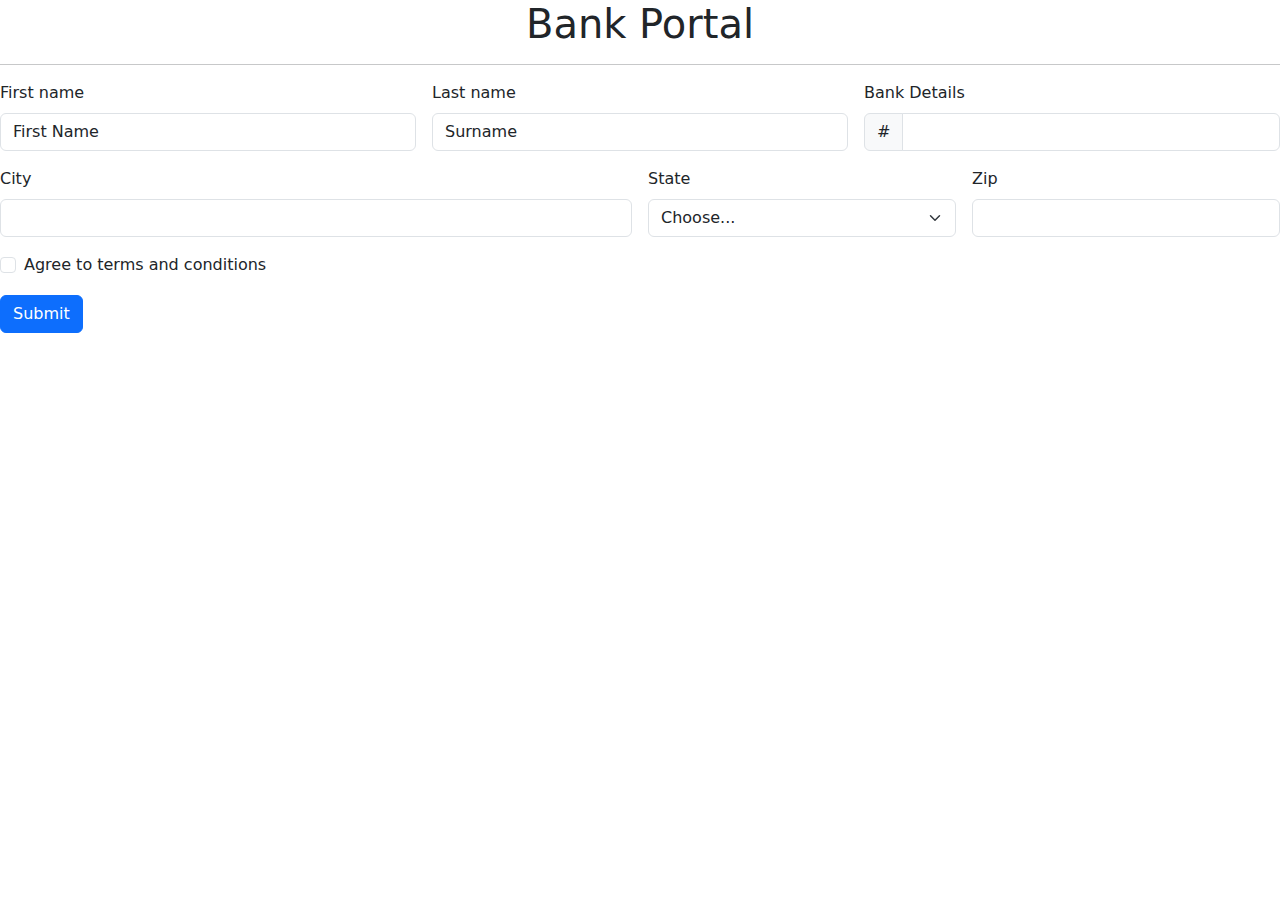
==== booking.html @ c6072798 "Update booking.html" ====
<!DOCTYPE html>
<html lang="en">
<head>
    <meta charset="UTF-8">
    <meta name="viewport" content="width=device-width, initial-scale=1.0">
    <title>Document</title>
    <link href="https://cdn.jsdelivr.net/npm/bootstrap@5.3.3/dist/css/bootstrap.min.css" rel="stylesheet" integrity="sha384-QWTKZyjpPEjISv5WaRU9OFeRpok6YctnYmDr5pNlyT2bRjXh0JMhjY6hW+ALEwIH" crossorigin="anonymous">
</head>
<style>
    form{
        margin: 10px;
    }
</style>
<body>
    <center><h1>Bank Portal</h1></center>
    <hr>
    <form class="row g-3 needs-validation" novalidate>
        <div class="col-md-4">
          <label for="validationCustom01" class="form-label">First name</label>
          <input type="text" class="form-control" id="validationCustom01" value="First Name" required>
          <div class="valid-feedback">
            Looks good!
          </div>
        </div>
        <div class="col-md-4">
          <label for="validationCustom02" class="form-label">Last name</label>
          <input type="text" class="form-control" id="validationCustom02" value="Surname" required>
          <div class="valid-feedback">
            Looks good!
          </div>
        </div>
        <div class="col-md-4">
          <label for="validationCustomUsername" class="form-label">Bank Details</label>
          <div class="input-group has-validation">
            <span class="input-group-text" id="inputGroupPrepend">#</span>
            <input type="text" class="form-control" id="validationCustomUsername" aria-describedby="inputGroupPrepend" required>
            <div class="invalid-feedback">
              Please enter Valid Card Details
            </div>
          </div>
        </div>
        <div class="col-md-6">
          <label for="validationCustom03" class="form-label">City</label>
          <input type="text" class="form-control" id="validationCustom03" required>
          <div class="invalid-feedback">
            Please provide a valid city.
          </div>
        </div>
        <div class="col-md-3">
          <label for="validationCustom04" class="form-label">State</label>
          <select class="form-select" id="validationCustom04" required>
            <option selected disabled value="">Choose...</option>
            <option value="AP">Andhra Pradesh</option>
	<option value="AR">Arunachal Pradesh</option>
	<option value="AS">Assam</option>
	<option value="BR">Bihar</option>
	<option value="CT">Chhattisgarh</option>
	<option value="GA">Gujarat</option>
	<option value="HR">Haryana</option>
	<option value="HP">Himachal Pradesh</option>
	<option value="JK">Jammu and Kashmir</option>
	<option value="GA">Goa</option>
	<option value="JH">Jharkhand</option>
	<option value="KA">Karnataka</option>
	<option value="KL">Kerala</option>
	<option value="MP">Madhya Pradesh</option>
	<option value="MH">Maharashtra</option>
    <option value="MN">Manipur</option>
    <option value="ML">Meghalaya</option>
	<option value="MZ">Mizoram</option>
	<option value="NL">Nagaland</option>
	<option value="OR">Odisha</option>
	<option value="PB">Punjab</option>
	<option value="RJ">Rajasthan</option>
	<option value="SK">Sikkim</option>
	<option value="TN">Tamil Nadu</option>
	<option value="TG">Telangana</option>
	<option value="TR">Tripura</option>
	<option value="UT">Uttarakhand</option>
	<option value="UP">Uttar Pradesh</option>
	<option value="WB">West Bengal</option>
	<option value="AN">Andaman and Nicobar Islands</option>
	<option value="CH">Chandigarh</option>
	<option value="DN">Dadra and Nagar Haveli</option>
	<option value="DD">Daman and Diu</option>
	<option value="DL">Delhi</option>
	<option value="LD">Lakshadweep</option>
	<option value="PY">Puducherry</option>
          </select>
          <div class="invalid-feedback">
            Please select a valid state.
          </div>
        </div>
        <div class="col-md-3">
          <label for="validationCustom05" class="form-label">Zip</label>
          <input type="text" class="form-control" id="validationCustom05" required>
          <div class="invalid-feedback">
            Please provide a valid zip.
          </div>
        </div>
        <div class="col-12">
          <div class="form-check">
            <input class="form-check-input" type="checkbox" value="" id="invalidCheck" required>
            <label class="form-check-label" for="invalidCheck">
              Agree to terms and conditions
            </label>
            <div class="invalid-feedback">
              You must agree before submitting.
            </div>
          </div>
        </div>
        <div class="col-12">
            <button class="btn btn-primary" type="button" onclick="window.location.href='thankyou.html'">Submit</button>
            
        </div>
      </form>
</body>
</html>
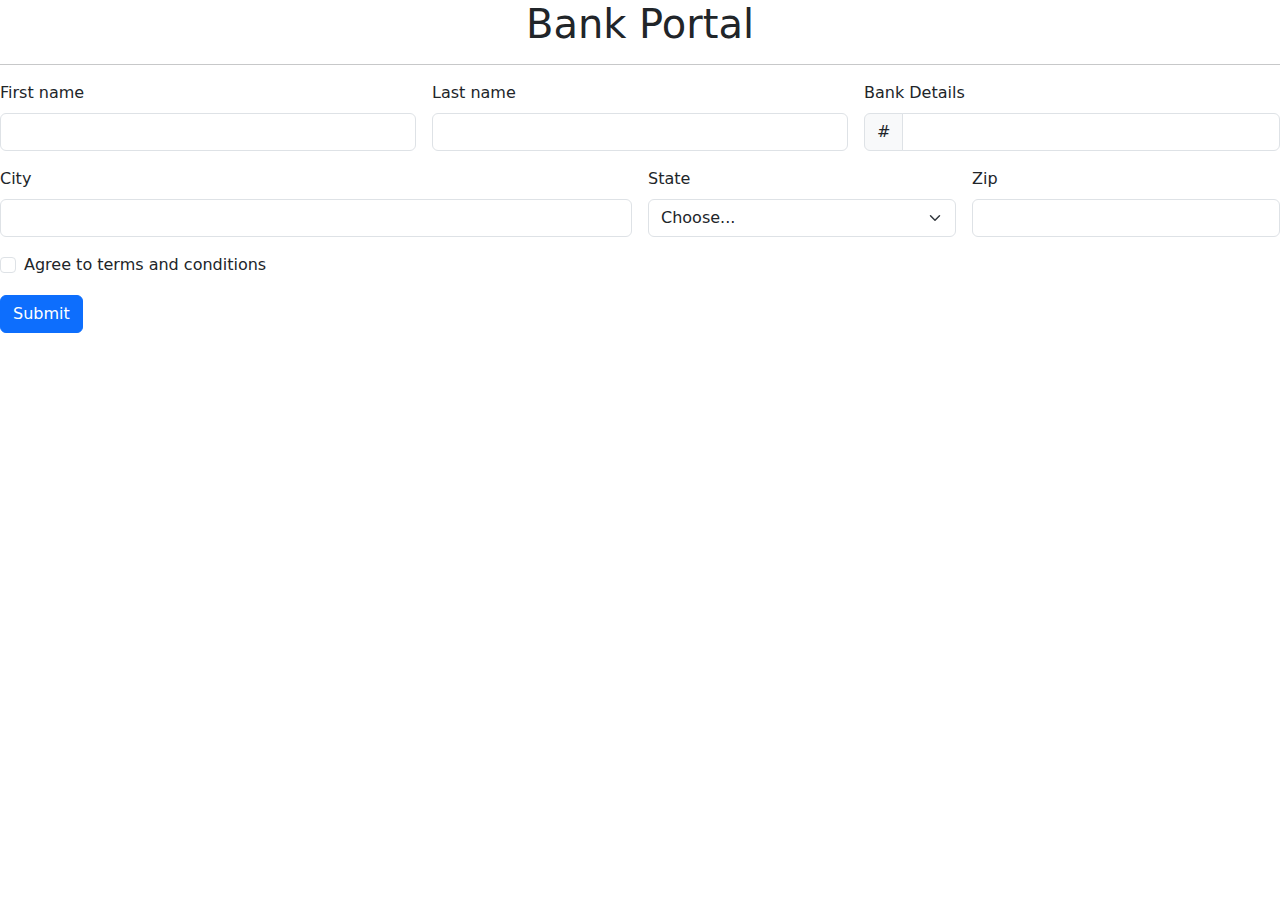
==== commit 097cf1e5: "Update booking.html" ====
--- a/booking.html
+++ b/booking.html
@@ -3,7 +3,7 @@
 <head>
     <meta charset="UTF-8">
     <meta name="viewport" content="width=device-width, initial-scale=1.0">
-    <title>Document</title>
+    <title>Booking Portal</title>
     <link href="https://cdn.jsdelivr.net/npm/bootstrap@5.3.3/dist/css/bootstrap.min.css" rel="stylesheet" integrity="sha384-QWTKZyjpPEjISv5WaRU9OFeRpok6YctnYmDr5pNlyT2bRjXh0JMhjY6hW+ALEwIH" crossorigin="anonymous">
 </head>
 <style>
@@ -17,14 +17,14 @@
     <form class="row g-3 needs-validation" novalidate>
         <div class="col-md-4">
           <label for="validationCustom01" class="form-label">First name</label>
-          <input type="text" class="form-control" id="validationCustom01" value="First Name" required>
+          <input type="text" class="form-control" id="validationCustom01" value="" required>
           <div class="valid-feedback">
             Looks good!
           </div>
         </div>
         <div class="col-md-4">
           <label for="validationCustom02" class="form-label">Last name</label>
-          <input type="text" class="form-control" id="validationCustom02" value="Surname" required>
+          <input type="text" class="form-control" id="validationCustom02" value="" required>
           <div class="valid-feedback">
             Looks good!
           </div>
